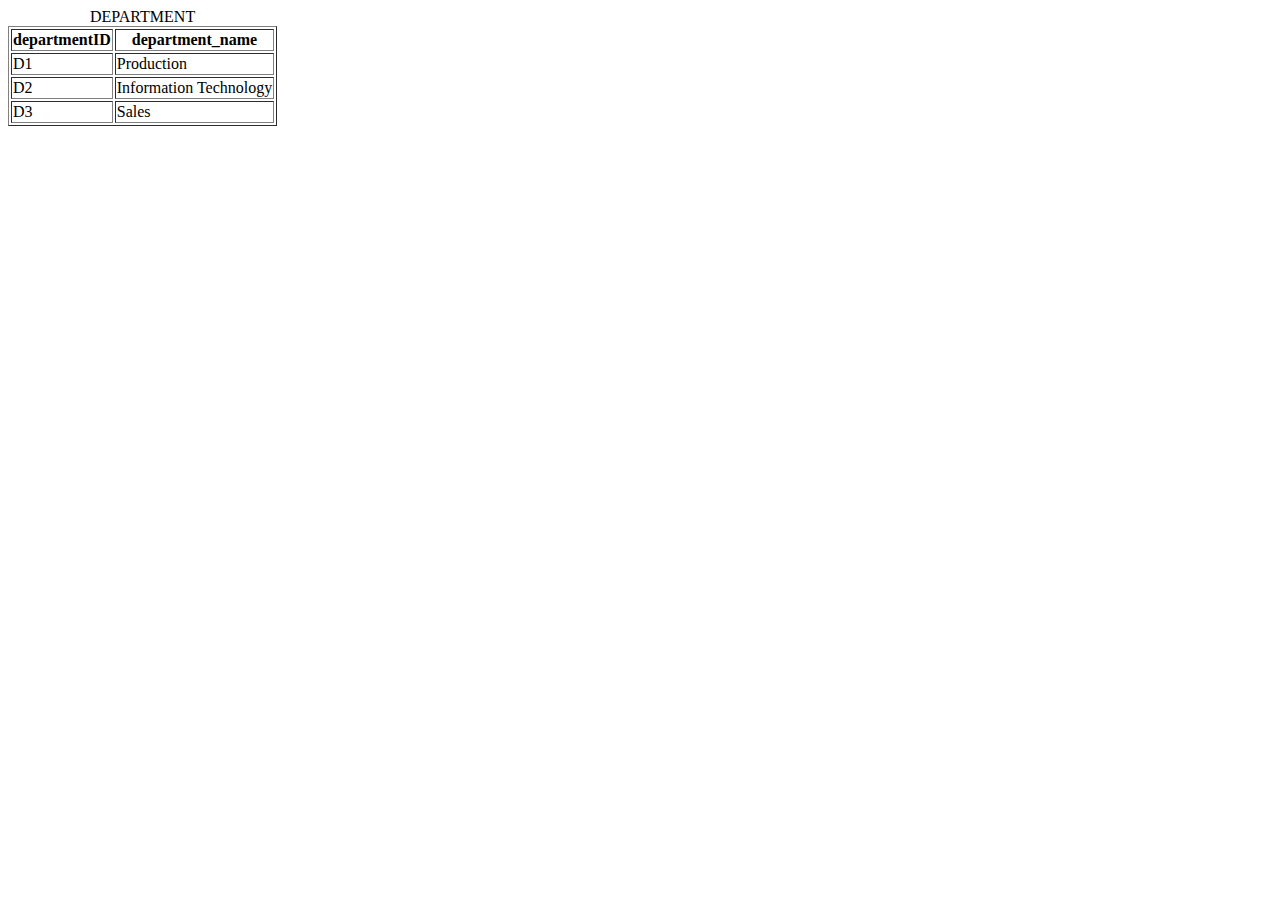
==== brk95/department.html @ 9ce31b0d "uploading" ====
<!DOCTYPE html>
<html lang="en">
    <head>
        <title> company employee information</title>
        <meta charset="UTF-8">
    
    </head>
       <body>
     
               
              
        <table border="1">
            <caption>DEPARTMENT</caption>
        <thead> 
            <tr> 
                <th>departmentID</th>
                <th>department_name</th>
            </tr>
        </thead>
        <tbody>
           <tr> 
            <td>D1 </td>
            <td>Production</td>
           </tr> 
           <tr> 
            <td>D2 </td>
            <td>Information Technology</td>
           </tr> 
           <tr> 
            <td>D3 </td>
            <td>Sales</td>
           </tr> 
        </tbody>
      
 </body>
</html>
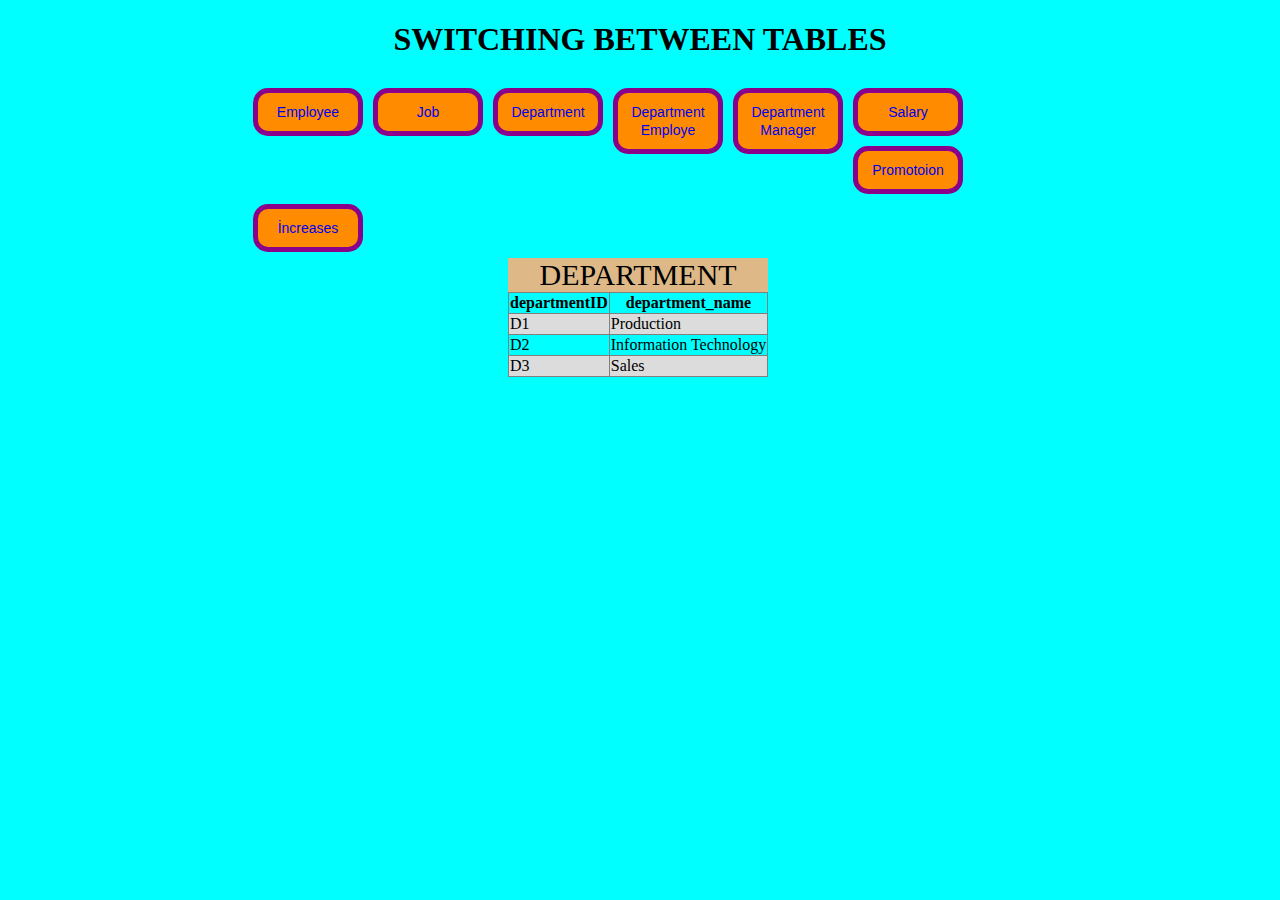
==== commit 090614a7: "adding more css and fixing details" ====
--- a/brk95/department.html
+++ b/brk95/department.html
@@ -3,10 +3,23 @@
     <head>
         <title> company employee information</title>
         <meta charset="UTF-8">
+        <link rel="stylesheet" href="home.css">
     
     </head>
        <body>
-     
+        <h1> SWITCHING BETWEEN TABLES</h1>
+        <div> 
+        <ul>      
+            <li>  <a href="index.html">Employee</a> </li>
+            <li>  <a href="job.html">Job</a> </li>
+            <li>  <a href="department.html">Department</a> </li>
+            <li>  <a href="departmentemploye.html">Department Employe</a> </li>
+            <li>   <a href="departmentmanager.html">Department Manager</a> </li>
+            <li>  <a href="salary.html">Salary</a> </li>
+            <li>  <a href="promotion.html">Promotoion</a> </li>
+            <li>  <a href="increases.html">İncreases</a> </li>
+           </ul>
+        </div>
                
               
         <table border="1">
--- a/brk95/home.css
+++ b/brk95/home.css
@@ -0,0 +1,50 @@
+
+
+
+
+ul{
+list-style-type: none;
+}
+li{
+    border-style:solid;
+    border-color:darkmagenta;
+    border-width:5px;
+    border-radius: 15px;
+    width: 80px;
+    padding:10px;
+    float:left;
+    margin:5px;
+background-color: darkorange;
+text-align: center;
+}
+
+    ul li a{
+        font-family: Verdana, Geneva, Tahoma, sans-serif;
+        font-size: 14px;
+        text-decoration: none;
+    }
+    ul li a:hover{
+        color:Red;
+        text-decoration: underline;
+    }
+    body{
+        background-color: aqua;
+    }
+    table{
+        border-collapse:collapse ;
+        margin-left:500px;
+        margin-top:200px;
+    }
+    div {
+        margin: 25px 200px 200px 200px;
+    }
+    h1{
+        text-align: center;
+    }
+    tbody tr:nth-child(odd){
+        background-color: gainsboro;
+    }
+    caption {
+        font-size: 30px;
+        background-color: burlywood;  
+    }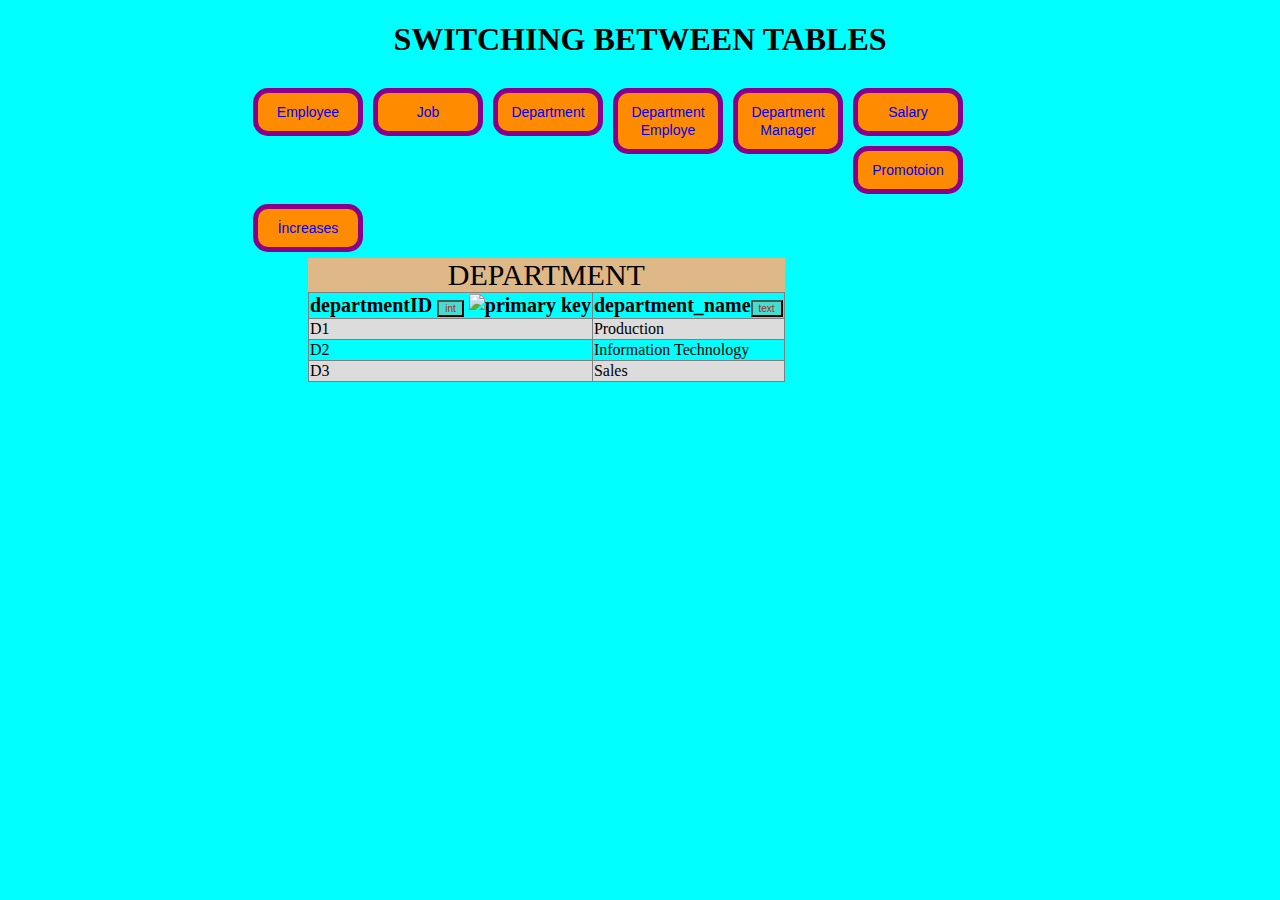
==== commit 70670f08: "displaying data types" ====
--- a/brk95/department.html
+++ b/brk95/department.html
@@ -26,8 +26,8 @@
             <caption>DEPARTMENT</caption>
         <thead> 
             <tr> 
-                <th>departmentID</th>
-                <th>department_name</th>
+                <th>departmentID <button>int</button> <img src="https://www.iconshock.com/image/Vista/Database/primary_key/" width="20" height="20" alt="primary key"></th>
+                <th>department_name<button>text</button></th>
             </tr>
         </thead>
         <tbody>
--- a/brk95/home.css
+++ b/brk95/home.css
@@ -32,7 +32,7 @@
     }
     table{
         border-collapse:collapse ;
-        margin-left:500px;
+        margin-left:300px;
         margin-top:200px;
     }
     div {
@@ -47,4 +47,12 @@
     caption {
         font-size: 30px;
         background-color: burlywood;  
+    }
+    th{
+        font-size: 20px;
+    }
+    button{
+        background-color: turquoise;
+        color:brown;
+        font-size: 10px;
     }